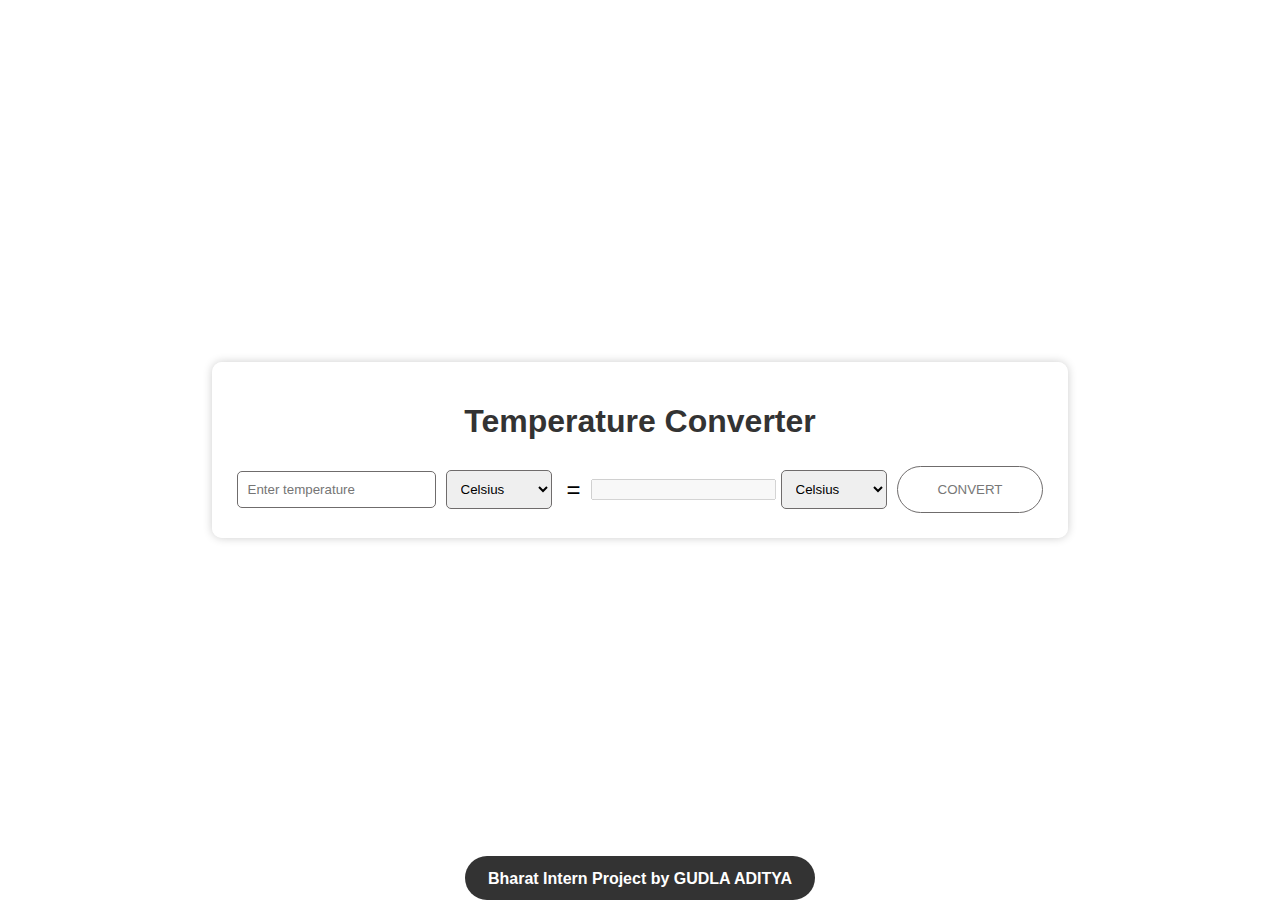
==== Task-2_Temperature Convertor/index.html @ 697d407b "Add files via upload" ====
<!DOCTYPE html>
<html lang="en">
<head>
    <meta charset="UTF-8">
    <meta name="viewport" content="width=device-width, initial-scale=1.0">
    <title>Temperature Converter</title>
    <link rel="stylesheet" href="styles.css">
</head>
<body>
    <div id="background" class="background">
        <h1 class="typing-title">Welcome to Temperature Converter Page</h1>
    <div class="container">
        <h1>Temperature Converter</h1>
        <div class="converter">
            <input type="number" id="inputTemp" placeholder="Enter temperature" />
            <select id="fromUnit">
                <option value="celsius">Celsius</option>
                <option value="fahrenheit">Fahrenheit</option>
            </select>
            <span class="equals">=</span>
            <input type="text" id="result" disabled />
            <select id="toUnit">
                <option value="celsius">Celsius</option>
                <option value="fahrenheit">Fahrenheit</option>
            </select>
            <button id="convertBtn" class="btn btn-white btn-animate">Convert</button>
            
        </div>
    </div>
</div>
<footer class="footer">
    <div class="footer-content">
        <h4>Bharat Intern Project by GUDLA ADITYA</h4>
    </div>
</footer>
    <div class="result-box" id="resultBox"></div>
    <script src="script.js"></script>
</body>
</html>
---- Task-2_Temperature Convertor/styles.css ----
body {
    font-family: Arial, sans-serif;
    margin: 0;
    padding: 0;
    display: flex;
    justify-content: center;
    align-items: center;
    height: 100vh;
    background-image: url('images/default.jpg');
    background-size: cover;
    background-repeat: no-repeat;
    background-attachment: fixed;
    transition: background 1s ease;
}

.typing-title {
    position: absolute;
    top: 20px;
    left: 25%;
    transform: translateX(0%);
    overflow: hidden;
    white-space: nowrap;
    border-right: 3px solid transparent;
    font-size: 36px;
    font-weight: bold;
    color: rgb(255, 255, 255);
    animation: typing 2s steps(30) 1s 1 normal both, blink-caret 0.5s step-start infinite;
}

@keyframes typing {
    from {
        width: 0;
    }
    to {
        width: 45.9%;
    }
}

@keyframes blink-caret {
    from, to {
        border-color: transparent;
    }
    50% {
        border-color: white;
    }
}


.container {
    text-align: center;
    background-color: rgba(255, 255, 255, 0.8); 
    border-radius: 10px;
    padding: 20px;
    box-shadow: 0 0 10px rgba(0, 0, 0, 0.2);
    transition: transform 0.3s, box-shadow 0.3s;
}

.container:hover {
    transform: scale(1.05); 
    box-shadow: 0 0 20px rgba(0, 0, 0, 0.4); 
}

h1 {
    color: #333;
}

.converter {
    display: flex;
    justify-content: center;
    align-items: center;
    margin-top: 20px;
}

input[type="number"], select, button {
    padding: 10px;
    margin: 5px;
    border: 1px solid #6f6c6c;
    border-radius: 5px;
}

button {
    background-color: #007bff;
    color: #fff;
    cursor: pointer;
}

button:hover {
    background-color: #0056b3;
}

.equals {
    font-size: 24px;
    margin: 0 10px;
}
.text-box {
    text-align: center;
    margin-top: 30vh;
}

.btn {
    text-transform: uppercase;
    text-decoration: none;
    padding: 15px 40px;
    display: inline-block;
    border-radius: 100px;
    transition: all .2s;
    background-color: #0056b3;
    position: relative;
}

.btn:link,
.btn:visited {
    text-transform: uppercase;
    text-decoration: none;
    padding: 15px 40px;
    display: inline-block;
    border-radius: 100px;
    transition: all .2s;
    position: absolute;
}

.btn:hover {
    transform: translateY(-3px);
    box-shadow: 0 10px 20px rgba(0, 0, 0, 0.2);
}

.btn:active {
    transform: translateY(-1px);
    box-shadow: 0 5px 10px rgba(0, 0, 0, 0.2);
}

.btn-white {
    background-color: #fff;
    color: #777;
}

.btn::after {
    content: "";
    display: inline-block;
    height: 100%;
    width: 100%;
    border-radius: 100px;
    position: absolute;
    top: 0;
    left: 0;
    z-index: -1;
    transition: all .4s;
}

.btn-white::after {
    background-color: #fff;
}

.btn:hover::after {
    transform: scaleX(1.4) scaleY(1.6);
    opacity: 0;
}

.btn-animated {
    animation: moveInBottom 5s ease-out;
    animation-fill-mode: backwards;
}

@keyframes moveInBottom {
    0% {
        opacity: 0;
        transform: translateY(30px);
    }

    100% {
        opacity: 1;
        transform: translateY(0px);
    }
}

.footer {
    position: absolute;
    bottom: 0;
    width: 350px;
    background-color: #333; 
    color: white; 
    border-radius: 25px;
}

.footer-content {
    text-align: center;
    padding:0; 
    line-height: 1px;
}
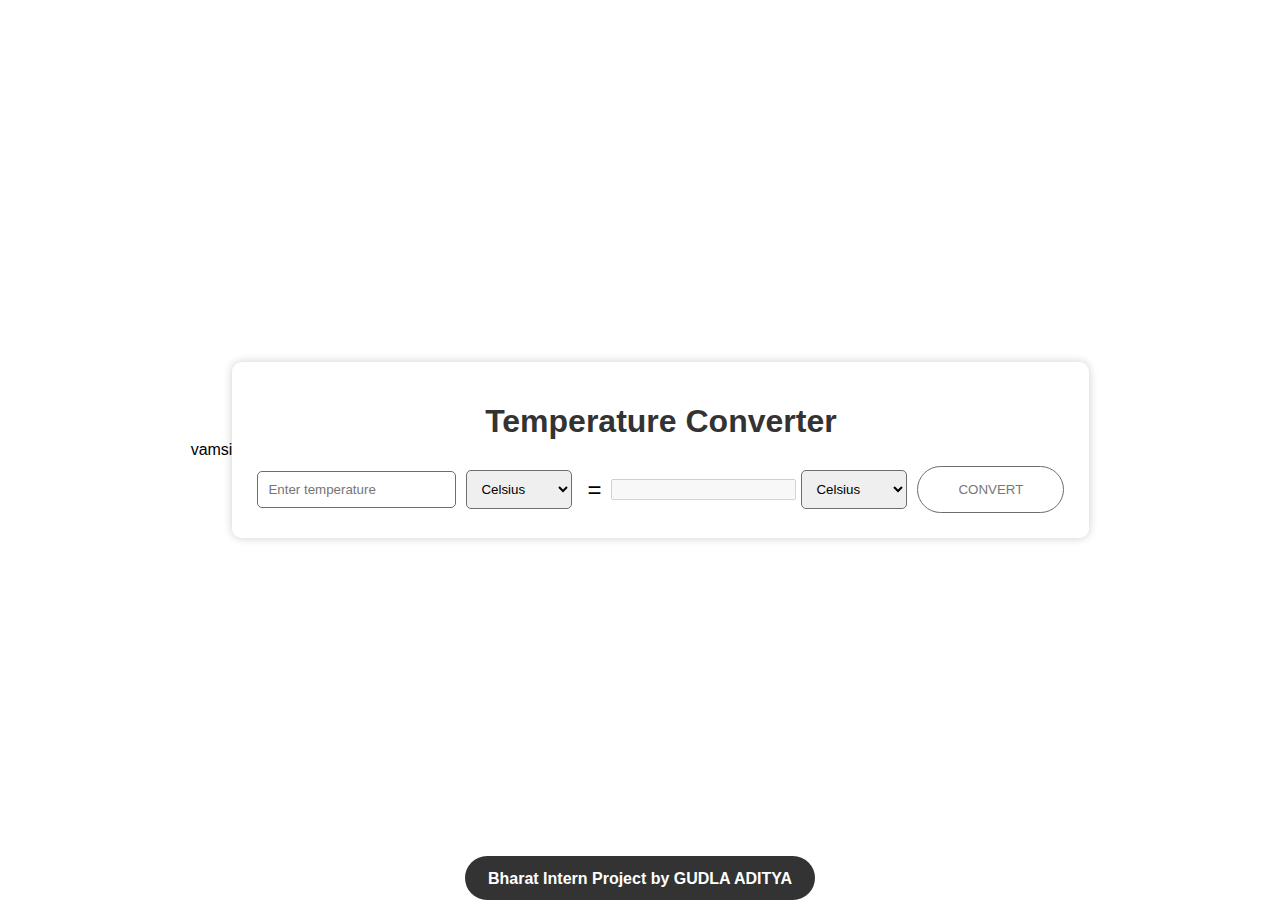
==== commit 633fe72d: "Update index.html" ====
--- a/Task-2_Temperature Convertor/index.html
+++ b/Task-2_Temperature Convertor/index.html
@@ -1,6 +1,6 @@
 <!DOCTYPE html>
 <html lang="en">
-<head>
+<head> vamsi
     <meta charset="UTF-8">
     <meta name="viewport" content="width=device-width, initial-scale=1.0">
     <title>Temperature Converter</title>
